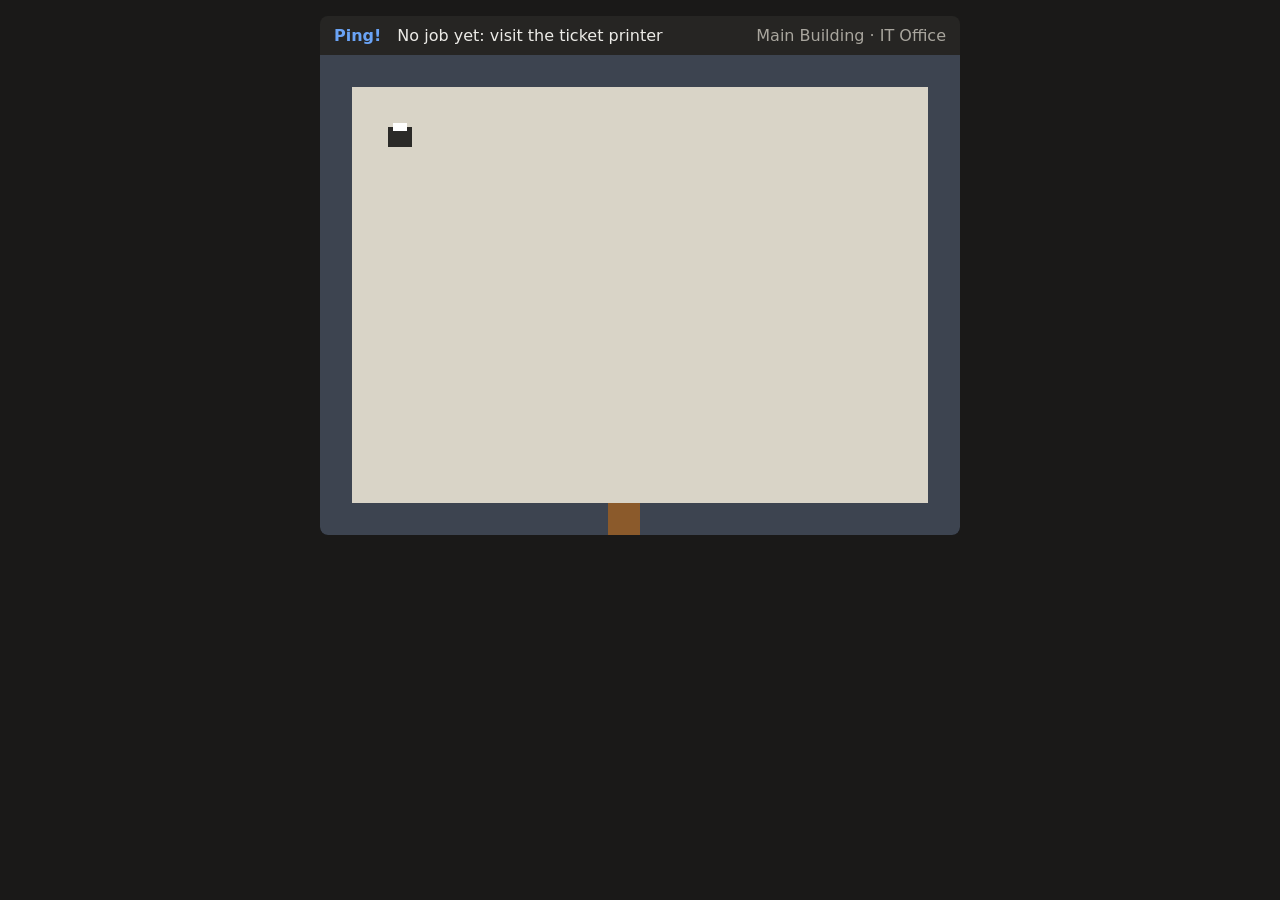
==== index.html @ 15e2f63b "Draw the IT Office map from maps.json Add data/maps.json with the IT Office grid and its door, and j" ====
<!doctype html>
<html lang="en-GB">
<head>
  <meta charset="utf-8">
  <meta name="viewport" content="width=device-width, initial-scale=1">
  <title>Ping!</title>
  <!-- All the colours and layout live in style.css -->
  <link rel="stylesheet" href="style.css">
</head>
<body>
  <!-- The job bar: always on screen, shows the current job and where you are -->
  <header id="job-bar">
    <span class="logo">Ping!</span>
    <span id="job-text">No job yet: visit the ticket printer</span>
    <span id="location-text">IT Office</span>
  </header>

  <!-- The game world gets drawn on this canvas.
       640 x 480 pixels = 20 x 15 tiles of 32 pixels each. -->
  <canvas id="game" width="640" height="480"></canvas>

  <!-- Load the game code last, so the canvas above already exists when it runs.
       world.js comes first because main.js uses its functions. -->
  <script src="js/world.js"></script>
  <script src="js/main.js"></script>
</body>
</html>
---- style.css ----
/* Dark page, game in the middle */
body {
  margin: 0;
  background: #1a1918;
  color: #ecebe7;
  font-family: system-ui, sans-serif;
  display: flex;
  flex-direction: column;
  align-items: center;
}

/* The job bar across the top */
#job-bar {
  width: 640px;
  max-width: 100%;
  box-sizing: border-box;
  display: flex;
  gap: 16px;
  align-items: center;
  padding: 10px 14px;
  margin-top: 16px;
  background: #262523;
  border-radius: 8px 8px 0 0;
}

.logo {
  font-weight: bold;
  color: #6aa3f5;
}

/* The job text takes up the spare space, pushing the location to the right */
#job-text {
  flex: 1;
}

#location-text {
  color: #a9a69e;
}

/* The canvas keeps its 640x480 drawing size, but shrinks on small screens */
#game {
  width: 640px;
  max-width: 100%;
  background: #000;
  border-radius: 0 0 8px 8px;
}
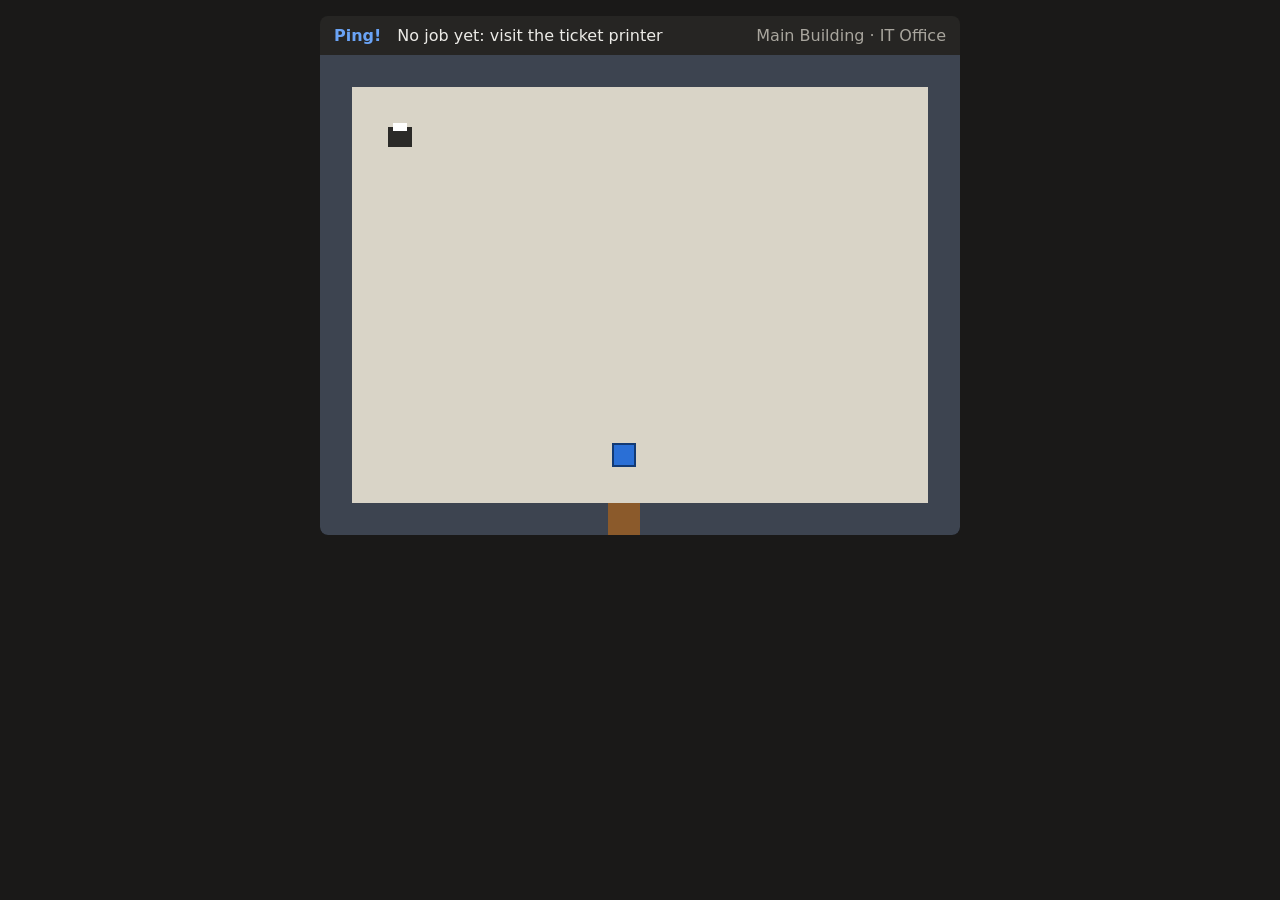
==== commit 1fda7994: "Player walks with WASD/arrows and stops at walls Add input.js to track held keys, player.js for move" ====
--- a/index.html
+++ b/index.html
@@ -20,8 +20,10 @@
   <canvas id="game" width="640" height="480"></canvas>
 
   <!-- Load the game code last, so the canvas above already exists when it runs.
-       world.js comes first because main.js uses its functions. -->
+       main.js comes last because it uses functions from the other files. -->
+  <script src="js/input.js"></script>
   <script src="js/world.js"></script>
+  <script src="js/player.js"></script>
   <script src="js/main.js"></script>
 </body>
 </html>
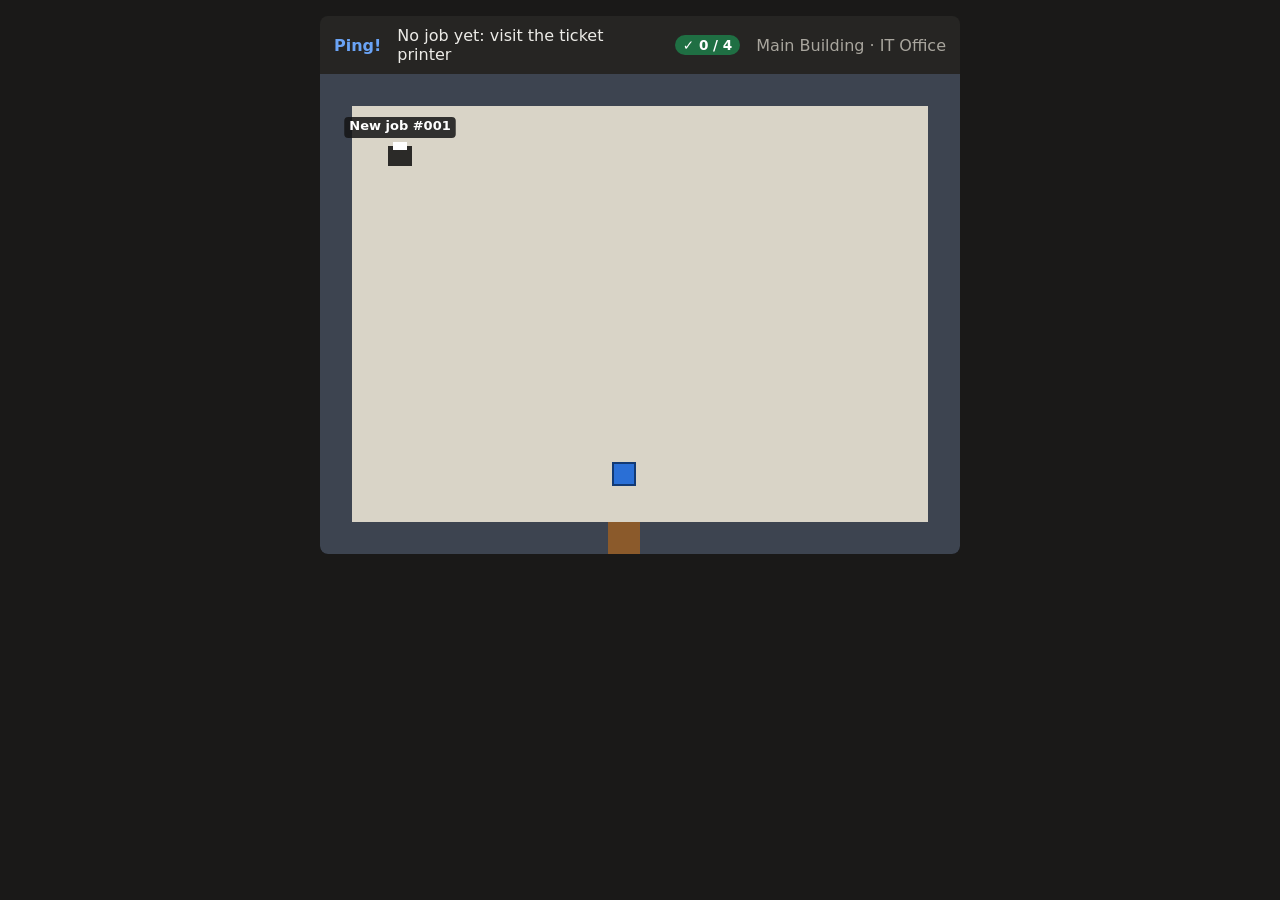
==== commit c984c060: "Jobs-closed counter and next job waiting at the printer The job bar shows a green "✓ fixed / total" " ====
--- a/index.html
+++ b/index.html
@@ -12,18 +12,104 @@
   <header id="job-bar">
     <span class="logo">Ping!</span>
     <span id="job-text">No job yet: visit the ticket printer</span>
+    <span id="jobs-counter" title="Jobs fixed">✓ 0 / 0</span>
     <span id="location-text">IT Office</span>
   </header>
 
-  <!-- The game world gets drawn on this canvas.
-       640 x 480 pixels = 20 x 15 tiles of 32 pixels each. -->
-  <canvas id="game" width="640" height="480"></canvas>
+  <!-- The game area. The canvas and the pop-ups sit on top of each other. -->
+  <div id="game-area">
+    <!-- The game world gets drawn on this canvas.
+         640 x 480 pixels = 20 x 15 tiles of 32 pixels each. -->
+    <canvas id="game" width="640" height="480"></canvas>
+
+    <!-- The job sheet: pops up when you collect a job from the ticket printer.
+         "hidden" means it starts invisible; tickets.js fills it in and shows it. -->
+    <div id="job-sheet" class="paper" hidden>
+      <div class="paper-header">
+        <span>IT HELPDESK · JOB SHEET</span>
+        <span id="sheet-number">#000</span>
+      </div>
+      <p id="sheet-problem" class="sheet-problem"></p>
+      <table class="sheet-details">
+        <tr><th>Location</th><td id="sheet-location"></td></tr>
+        <tr><th>Device</th><td id="sheet-device"></td></tr>
+        <tr><th>Reported by</th><td id="sheet-reported"></td></tr>
+      </table>
+      <button id="sheet-close">Take the job (E)</button>
+    </div>
+
+    <!-- The config screen: pops up when you press E at a device.
+         inspect.js fills in the boxes and shows only the rows that fit
+         the device (Wi-Fi rows for Wi-Fi devices, cable rows for wired ones). -->
+    <form id="inspect-panel" class="screen" hidden>
+      <div class="screen-header">
+        <span id="insp-name">Device</span>
+        <span id="insp-id" class="screen-muted">ID</span>
+      </div>
+      <p id="insp-owner" class="screen-muted"></p>
+
+      <!-- Two columns: how it connects on the left, IP settings on the right -->
+      <div class="screen-columns">
+      <div>
+      <fieldset class="wifi-only">
+        <legend>Wi-Fi</legend>
+        <label>Wi-Fi on <input type="checkbox" id="insp-wifi-on"></label>
+        <label>Network (SSID)
+          <select id="insp-ssid">
+            <option>CORP-WIFI</option>
+            <option>GUEST-WIFI</option>
+          </select>
+        </label>
+        <label>Password <input type="text" id="insp-password" autocomplete="off" spellcheck="false"></label>
+      </fieldset>
+
+      <fieldset class="wired-only">
+        <legend>Cable</legend>
+        <label>Cable plugged in <input type="checkbox" id="insp-cable"></label>
+        <label>Switch port <input type="number" id="insp-port" min="1" max="48"></label>
+      </fieldset>
+
+      <fieldset class="ap-only">
+        <legend>Access point</legend>
+        <label>Power on <input type="checkbox" id="insp-ap-on"></label>
+        <p class="screen-muted">Broadcasts: <span id="insp-ssids"></span></p>
+      </fieldset>
+      </div>
+
+      <fieldset class="ip-only">
+        <legend>IP settings</legend>
+        <label>IP address
+          <select id="insp-ip-mode">
+            <option value="dhcp">DHCP (auto)</option>
+            <option value="static">Static</option>
+          </select>
+        </label>
+        <label>Static IP <input type="text" id="insp-ip" autocomplete="off" spellcheck="false"></label>
+        <label>Subnet mask <input type="text" id="insp-mask" autocomplete="off" spellcheck="false"></label>
+        <label>Gateway <input type="text" id="insp-gateway" autocomplete="off" spellcheck="false"></label>
+        <label>DNS server <input type="text" id="insp-dns" autocomplete="off" spellcheck="false"></label>
+      </fieldset>
+      </div>
+
+      <!-- Ping results: what this device can reach right now.
+           inspect.js fills this in when the screen opens and after a re-test. -->
+      <div id="insp-results" class="screen-results"></div>
+
+      <div class="screen-buttons">
+        <button type="button" id="insp-cancel" class="secondary">Close (Esc)</button>
+        <button type="submit">Apply and re-test (Enter)</button>
+      </div>
+    </form>
+  </div>
 
   <!-- Load the game code last, so the canvas above already exists when it runs.
        main.js comes last because it uses functions from the other files. -->
   <script src="js/input.js"></script>
   <script src="js/world.js"></script>
   <script src="js/player.js"></script>
+  <script src="js/network.js"></script>
+  <script src="js/tickets.js"></script>
+  <script src="js/inspect.js"></script>
   <script src="js/main.js"></script>
 </body>
 </html>
--- a/style.css
+++ b/style.css
@@ -37,10 +37,251 @@
   color: #a9a69e;
 }
 
+/* The jobs-fixed counter: a small green badge */
+#jobs-counter {
+  padding: 2px 8px;
+  border-radius: 10px;
+  background: #1f6f43;
+  color: #fff;
+  font-weight: bold;
+  font-size: 0.85rem;
+  white-space: nowrap;
+}
+
+/* The game area holds the canvas, and pop-ups placed on top of it.
+   "position: relative" lets the pop-ups be positioned inside it. */
+#game-area {
+  position: relative;
+  width: 640px;
+  max-width: 100%;
+}
+
 /* The canvas keeps its 640x480 drawing size, but shrinks on small screens */
 #game {
-  width: 640px;
-  max-width: 100%;
+  display: block;
+  width: 100%;
   background: #000;
   border-radius: 0 0 8px 8px;
 }
+
+/* A sheet of paper, floating in the middle of the game area */
+.paper {
+  position: absolute;
+  top: 50%;
+  left: 50%;
+  transform: translate(-50%, -50%);
+  width: 380px;
+  max-width: 90%;
+  box-sizing: border-box;
+  padding: 18px 20px;
+  background: #fbfaf5;
+  color: #1f1e1c;
+  border-radius: 4px;
+  box-shadow: 0 8px 30px rgba(0, 0, 0, 0.6);
+  font-family: ui-monospace, Consolas, monospace;
+}
+
+/* "hidden" must win over "display" rules, so the sheet really disappears */
+.paper[hidden] {
+  display: none;
+}
+
+.paper-header {
+  display: flex;
+  justify-content: space-between;
+  font-weight: bold;
+  border-bottom: 2px dashed #b8b4a8;
+  padding-bottom: 8px;
+  margin-bottom: 12px;
+}
+
+.sheet-problem {
+  font-size: 1.05rem;
+  margin: 0 0 12px;
+}
+
+.sheet-details {
+  width: 100%;
+  border-collapse: collapse;
+  margin-bottom: 16px;
+}
+
+.sheet-details th {
+  text-align: left;
+  color: #5f5d58;
+  font-weight: normal;
+  padding: 3px 10px 3px 0;
+  width: 1%;
+  white-space: nowrap;
+}
+
+.sheet-details td {
+  font-weight: bold;
+  padding: 3px 0;
+}
+
+.paper button {
+  width: 100%;
+  padding: 10px;
+  border: none;
+  border-radius: 4px;
+  background: #2a6fd6;
+  color: #fff;
+  font: bold 1rem system-ui, sans-serif;
+  cursor: pointer;
+}
+
+.paper button:hover {
+  background: #1f5bb5;
+}
+
+/* The config screen: a dark "computer settings" window over the game */
+.screen {
+  position: absolute;
+  top: 50%;
+  left: 50%;
+  transform: translate(-50%, -50%);
+  width: 600px;
+  max-width: 96%;
+  max-height: 96%;
+  overflow-y: auto;
+  box-sizing: border-box;
+  margin: 0;
+  padding: 14px 18px;
+  background: #1e2530;
+  color: #e6edf5;
+  border: 1px solid #3d4a5c;
+  border-radius: 8px;
+  box-shadow: 0 8px 30px rgba(0, 0, 0, 0.6);
+  font-size: 0.9rem;
+}
+
+.screen[hidden],
+.screen fieldset[hidden] {
+  display: none;
+}
+
+.screen-header {
+  display: flex;
+  justify-content: space-between;
+  align-items: baseline;
+  font-weight: bold;
+  font-size: 1.05rem;
+}
+
+.screen-muted {
+  color: #93a1b3;
+  font-size: 0.85rem;
+  font-weight: normal;
+  margin: 2px 0 8px;
+}
+
+.screen-columns {
+  display: grid;
+  grid-template-columns: 1fr 1fr;
+  gap: 10px;
+  align-items: start;
+}
+
+/* On a narrow screen, put the columns one under the other */
+@media (max-width: 620px) {
+  .screen-columns { grid-template-columns: 1fr; }
+}
+
+.screen fieldset {
+  min-width: 0;
+  border: 1px solid #3d4a5c;
+  border-radius: 6px;
+  margin: 0 0 10px;
+  padding: 6px 12px 8px;
+}
+
+.screen legend {
+  color: #6aa3f5;
+  font-weight: bold;
+  padding: 0 4px;
+}
+
+/* Each setting: name on the left, box on the right */
+.screen label {
+  display: flex;
+  justify-content: space-between;
+  align-items: center;
+  gap: 12px;
+  padding: 3px 0;
+}
+
+.screen input[type="text"],
+.screen input[type="number"],
+.screen select {
+  width: 150px;
+  box-sizing: border-box;
+  padding: 4px 6px;
+  background: #111720;
+  color: #e6edf5;
+  border: 1px solid #4b5a70;
+  border-radius: 4px;
+  font-family: ui-monospace, Consolas, monospace;
+  font-size: 0.85rem;
+}
+
+.screen input:disabled {
+  color: #66748a;
+}
+
+.screen input[type="checkbox"] {
+  width: 18px;
+  height: 18px;
+}
+
+.screen-buttons {
+  display: flex;
+  gap: 10px;
+  justify-content: flex-end;
+}
+
+.screen button {
+  padding: 8px 14px;
+  border: none;
+  border-radius: 4px;
+  background: #2a6fd6;
+  color: #fff;
+  font: bold 0.9rem system-ui, sans-serif;
+  cursor: pointer;
+}
+
+.screen button.secondary {
+  background: #3d4a5c;
+}
+
+/* Ping results on the config screen */
+.screen-results {
+  margin: 0 0 10px;
+  padding: 6px 10px;
+  background: #111720;
+  border: 1px solid #3d4a5c;
+  border-radius: 6px;
+  font-family: ui-monospace, Consolas, monospace;
+  font-size: 0.8rem;
+}
+
+.screen-results:empty {
+  display: none;
+}
+
+.ping-line {
+  margin: 2px 0;
+}
+
+.ping-ok   { color: #5fd38d; }
+.ping-fail { color: #ff8a80; }
+
+/* The "job fixed" message */
+.ping-fixed {
+  margin: 6px 0 2px;
+  padding: 6px 8px;
+  border-radius: 4px;
+  background: #1f6f43;
+  color: #fff;
+  font: bold 0.9rem system-ui, sans-serif;
+}
